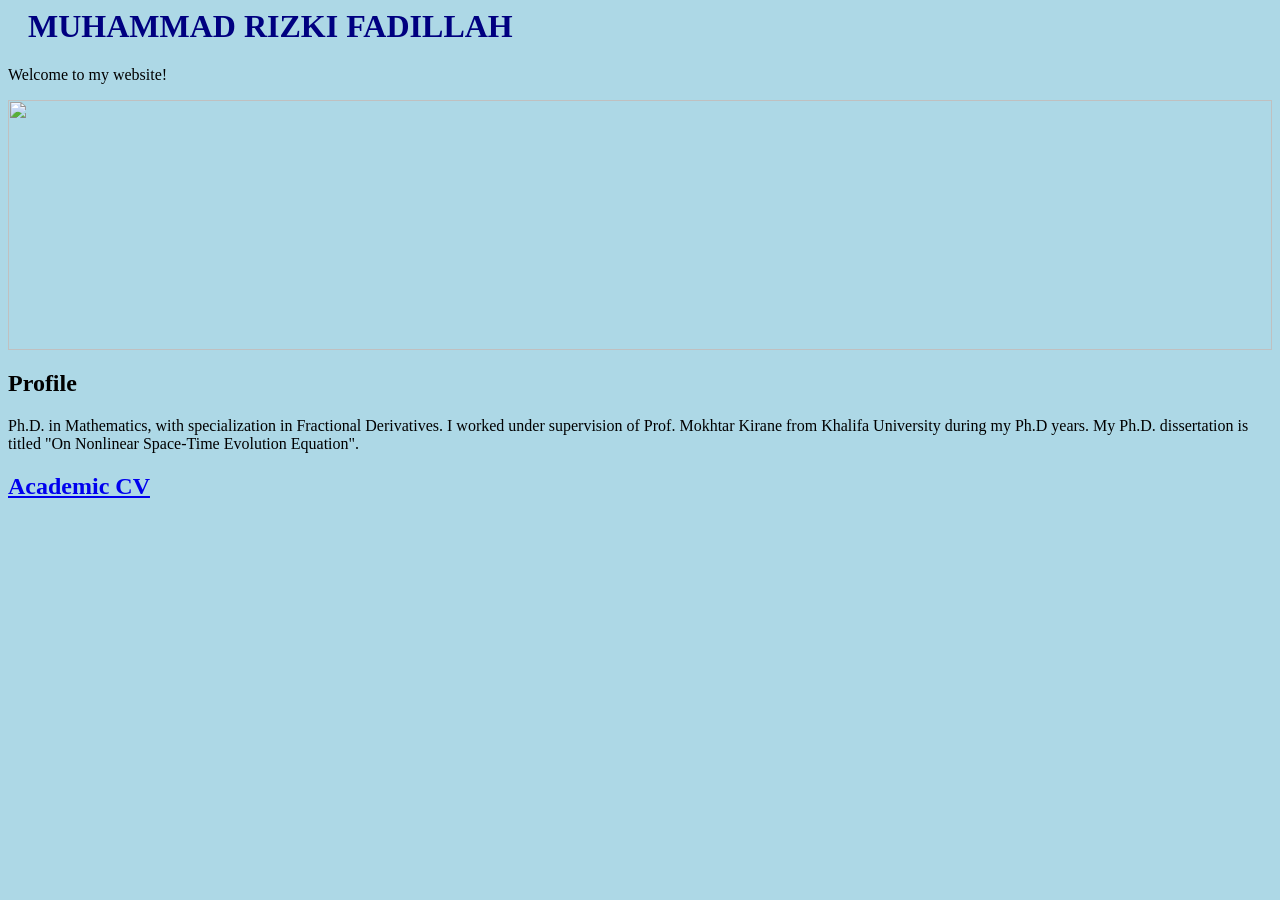
==== index.html @ e437a9cb "Update index.html" ====
<html>

<head>
<link rel="stylesheet" href="https://mrizkif25.github.io/mystyle.css">
</head>

<body>
  <h1>MUHAMMAD RIZKI FADILLAH</h1>
  <p>Welcome to my website!</p>
  <img class="mainprofile" src="https://mrizkif25.github.io/DSC_0097.JPG" />
  <h2>Profile</h2>
  <p>Ph.D. in Mathematics, with specialization in Fractional Derivatives. 
    I worked under supervision of Prof. Mokhtar Kirane from Khalifa University during my Ph.D years. 
    My Ph.D. dissertation is titled "On Nonlinear Space-Time Evolution Equation".</p>
  <h2><a href="https://mrizkif25.github.io/cv-academic.pdf">Academic CV</a></h2>
</body>

</html>
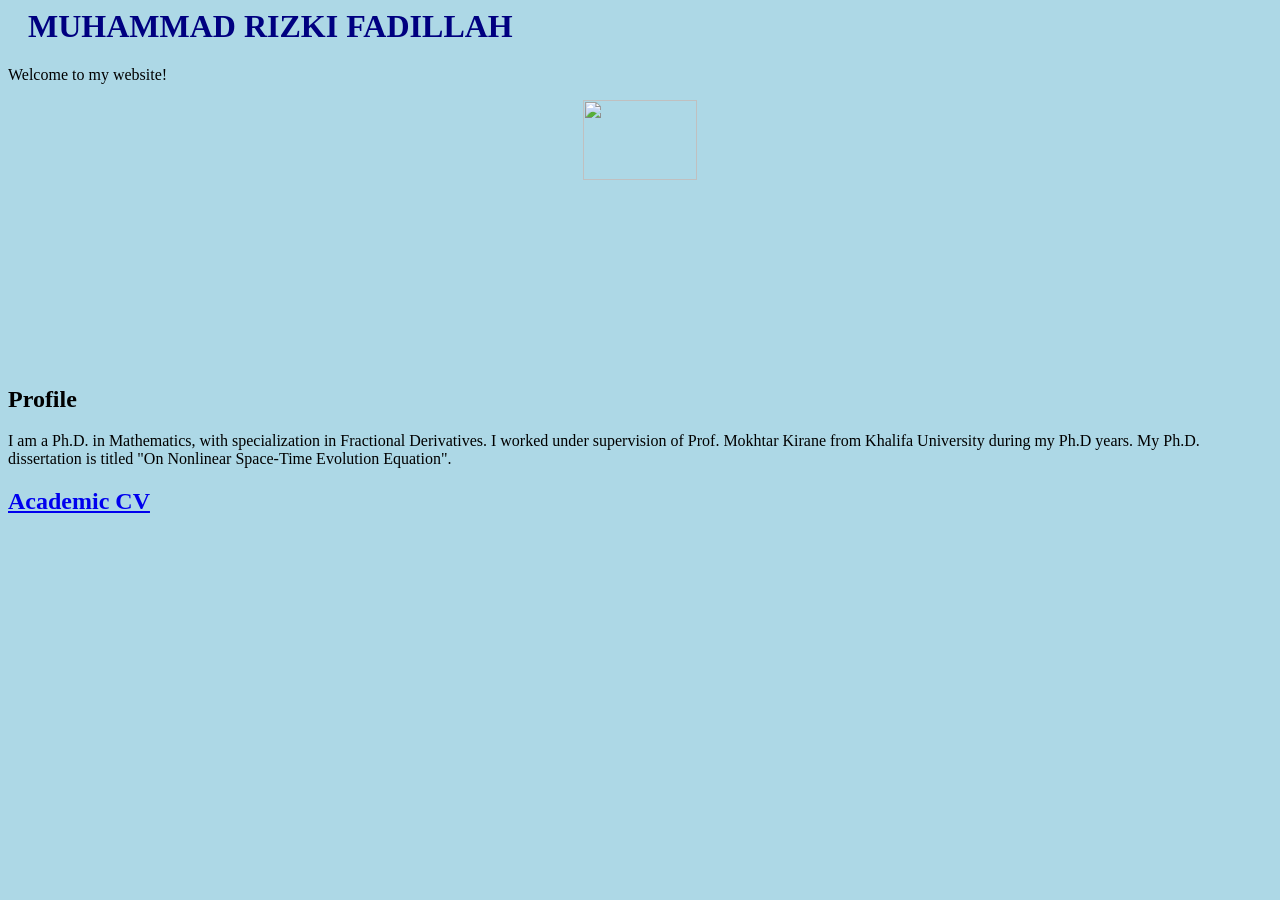
==== commit 80882aab: "Update index.html" ====
--- a/index.html
+++ b/index.html
@@ -7,9 +7,11 @@
 <body>
   <h1>MUHAMMAD RIZKI FADILLAH</h1>
   <p>Welcome to my website!</p>
-  <img class="mainprofile" src="https://mrizkif25.github.io/DSC_0097.JPG" />
+  <center>
+    <img class="mainprofile" src="https://mrizkif25.github.io/DSC_0097.JPG" />
+  </center>
   <h2>Profile</h2>
-  <p>Ph.D. in Mathematics, with specialization in Fractional Derivatives. 
+  <p>I am a Ph.D. in Mathematics, with specialization in Fractional Derivatives. 
     I worked under supervision of Prof. Mokhtar Kirane from Khalifa University during my Ph.D years. 
     My Ph.D. dissertation is titled "On Nonlinear Space-Time Evolution Equation".</p>
   <h2><a href="https://mrizkif25.github.io/cv-academic.pdf">Academic CV</a></h2>
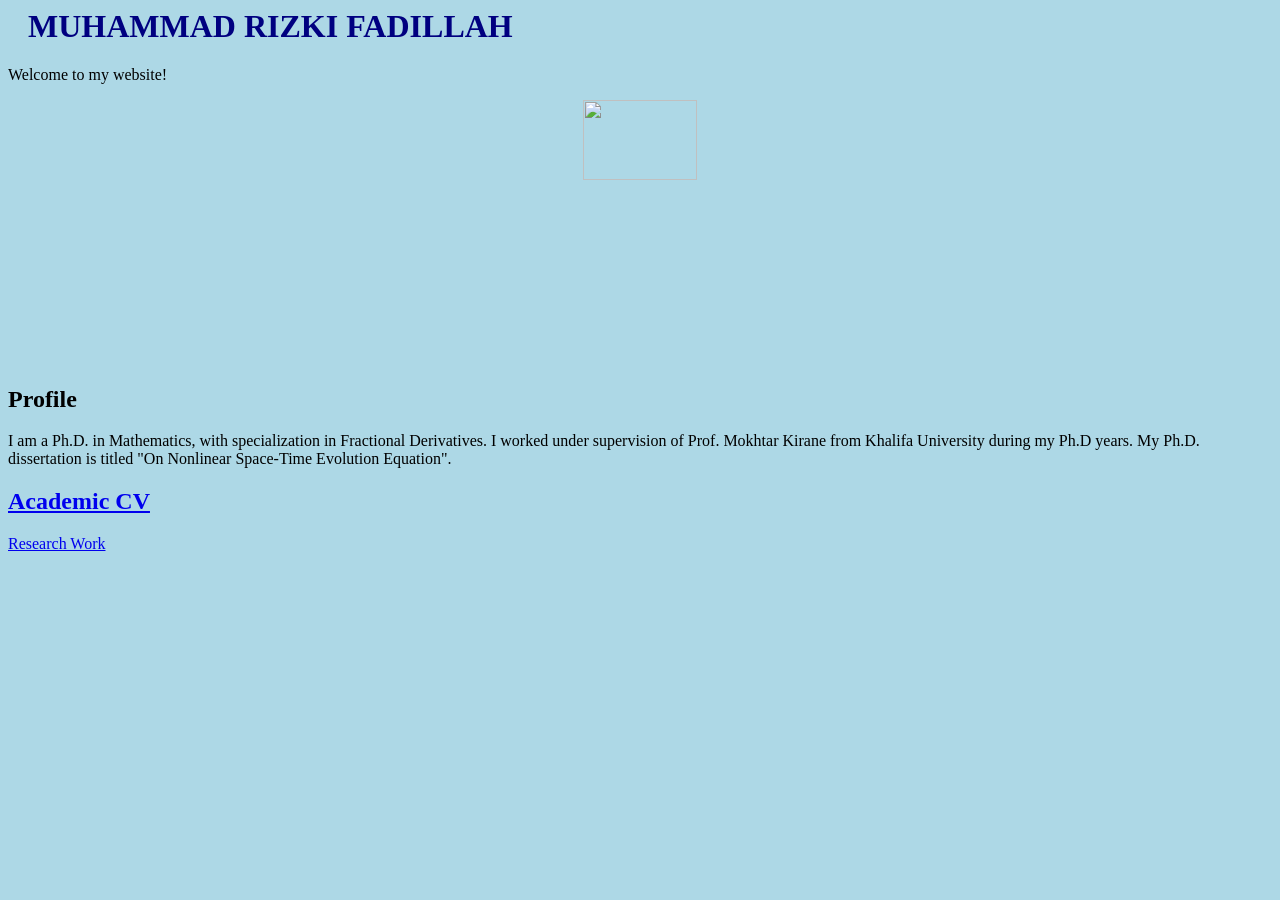
==== commit 83930568: "Update index.html" ====
--- a/index.html
+++ b/index.html
@@ -15,6 +15,7 @@
     I worked under supervision of Prof. Mokhtar Kirane from Khalifa University during my Ph.D years. 
     My Ph.D. dissertation is titled "On Nonlinear Space-Time Evolution Equation".</p>
   <h2><a href="https://mrizkif25.github.io/cv-academic.pdf">Academic CV</a></h2>
+  <p><a href="https://mrizkif25.github.io/research.html">Research Work</p>
 </body>
 
 </html>
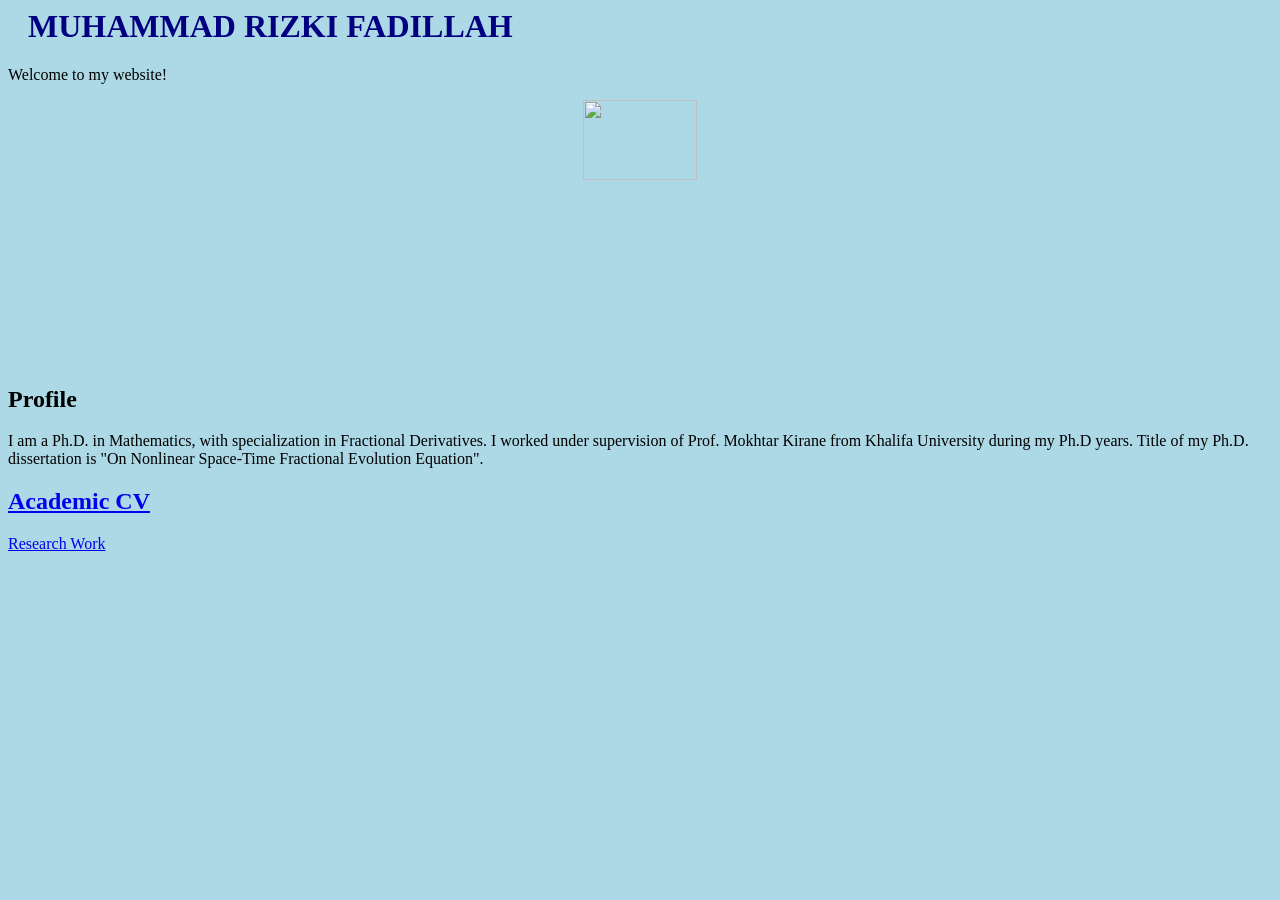
==== commit 6ec34b71: "Update index.html" ====
--- a/index.html
+++ b/index.html
@@ -13,9 +13,9 @@
   <h2>Profile</h2>
   <p>I am a Ph.D. in Mathematics, with specialization in Fractional Derivatives. 
     I worked under supervision of Prof. Mokhtar Kirane from Khalifa University during my Ph.D years. 
-    My Ph.D. dissertation is titled "On Nonlinear Space-Time Evolution Equation".</p>
+    Title of my Ph.D. dissertation is "On Nonlinear Space-Time Fractional Evolution Equation".</p>
   <h2><a href="https://mrizkif25.github.io/cv-academic.pdf">Academic CV</a></h2>
-  <p><a href="https://mrizkif25.github.io/research.html">Research Work</p>
+  <p><a href="https://mrizkif25.github.io/research.html">Research Work</a></p>
 </body>
 
 </html>
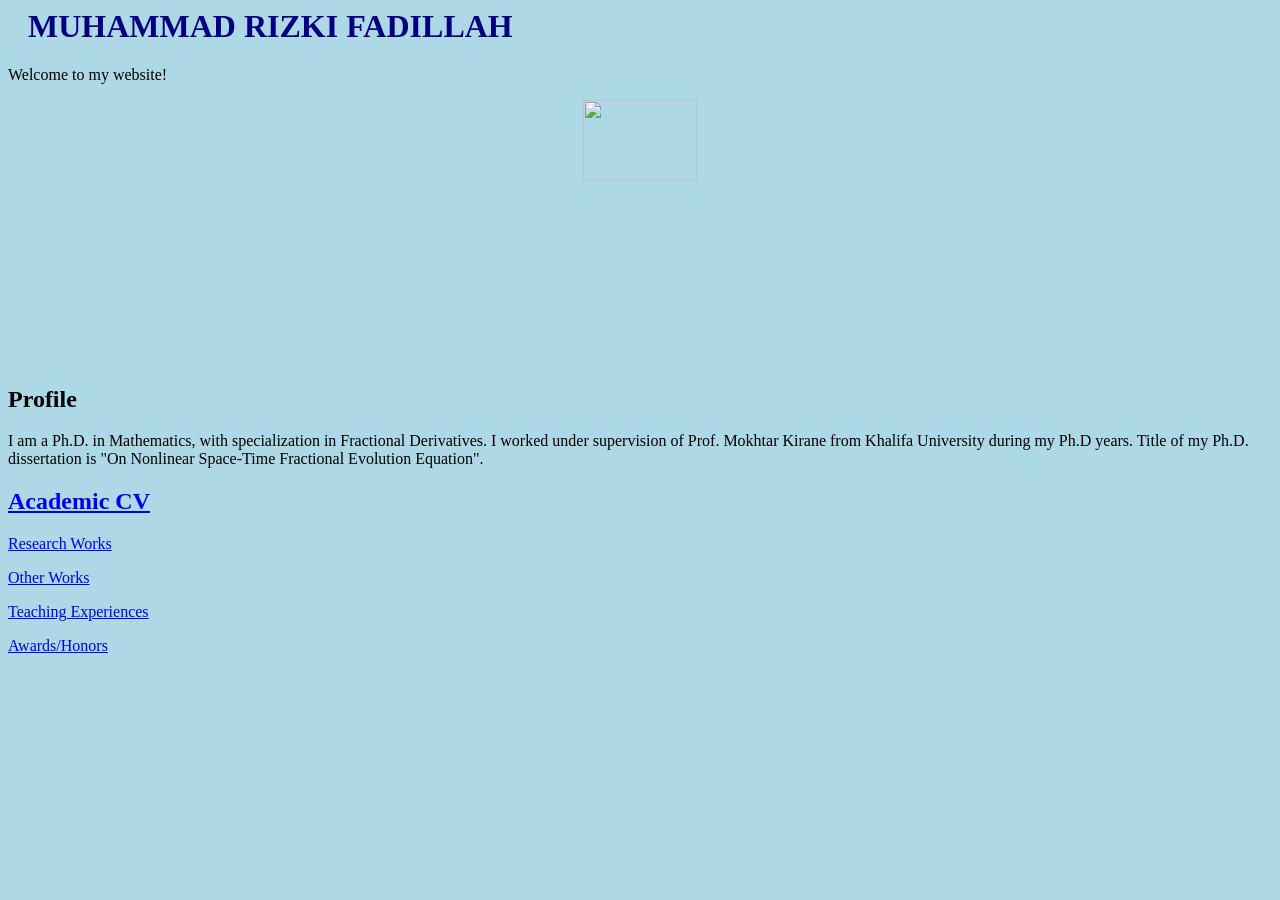
==== commit a6bb5356: "Update index.html" ====
--- a/index.html
+++ b/index.html
@@ -15,7 +15,10 @@
     I worked under supervision of Prof. Mokhtar Kirane from Khalifa University during my Ph.D years. 
     Title of my Ph.D. dissertation is "On Nonlinear Space-Time Fractional Evolution Equation".</p>
   <h2><a href="https://mrizkif25.github.io/cv-academic.pdf">Academic CV</a></h2>
-  <p><a href="https://mrizkif25.github.io/research.html">Research Work</a></p>
+  <p><a href="https://mrizkif25.github.io/research.html">Research Works</a></p>
+  <p><a href="https://mrizkif25.github.io/other-works.html">Other Works</a></p>
+  <p><a href="https://mrizkif25.github.io/teaching.html">Teaching Experiences</a></p>
+  <p><a href="https://mrizkif25.github.io/honors.html">Awards/Honors</a></p>
 </body>
 
 </html>
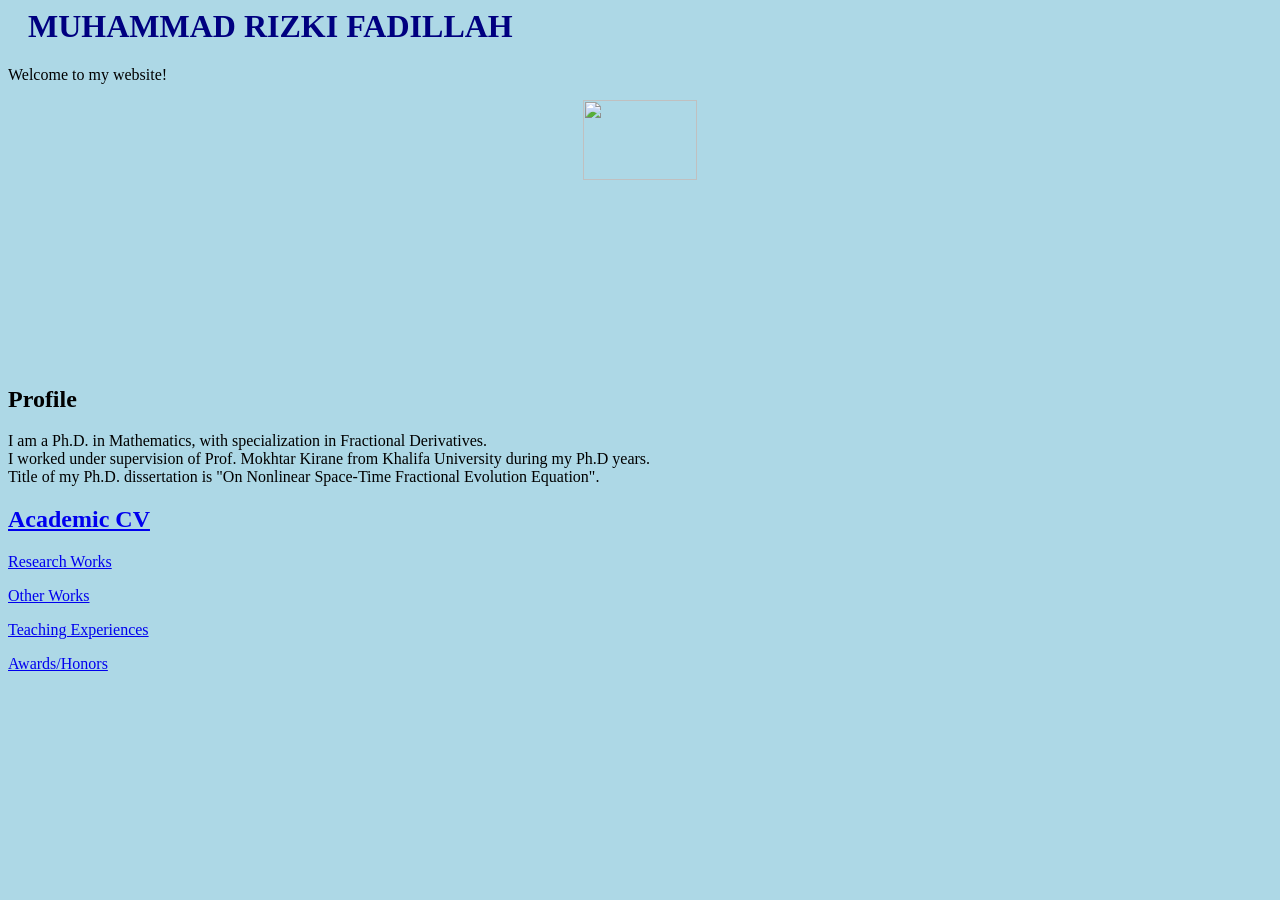
==== commit 8b924e59: "Update index.html" ====
--- a/index.html
+++ b/index.html
@@ -11,8 +11,8 @@
     <img class="mainprofile" src="https://mrizkif25.github.io/DSC_0097.JPG" />
   </center>
   <h2>Profile</h2>
-  <p>I am a Ph.D. in Mathematics, with specialization in Fractional Derivatives. 
-    I worked under supervision of Prof. Mokhtar Kirane from Khalifa University during my Ph.D years. 
+  <p>I am a Ph.D. in Mathematics, with specialization in Fractional Derivatives. <br/>
+    I worked under supervision of Prof. Mokhtar Kirane from Khalifa University during my Ph.D years. <br/>
     Title of my Ph.D. dissertation is "On Nonlinear Space-Time Fractional Evolution Equation".</p>
   <h2><a href="https://mrizkif25.github.io/cv-academic.pdf">Academic CV</a></h2>
   <p><a href="https://mrizkif25.github.io/research.html">Research Works</a></p>
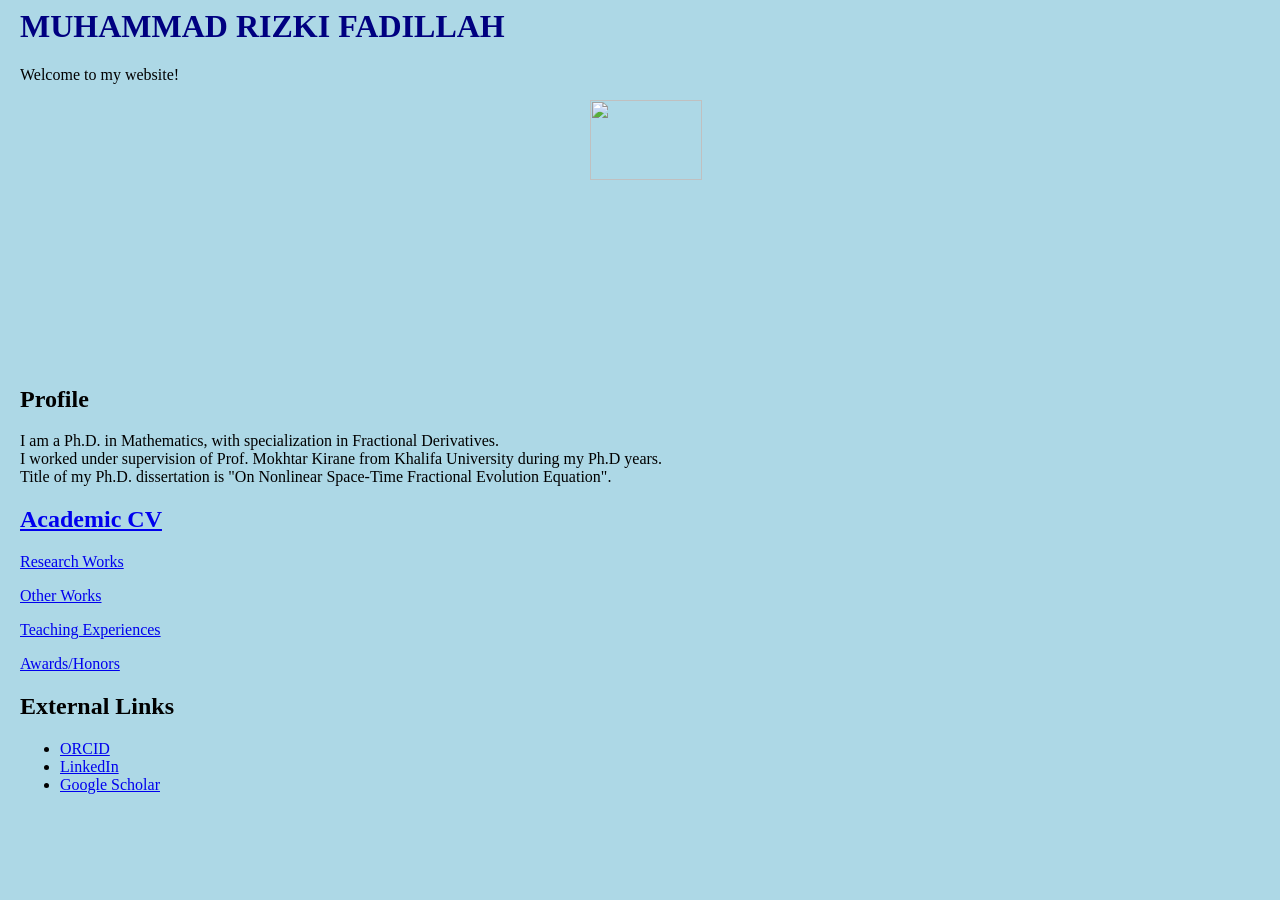
==== commit 58da871f: "Update index.html" ====
--- a/index.html
+++ b/index.html
@@ -19,6 +19,12 @@
   <p><a href="https://mrizkif25.github.io/other-works.html">Other Works</a></p>
   <p><a href="https://mrizkif25.github.io/teaching.html">Teaching Experiences</a></p>
   <p><a href="https://mrizkif25.github.io/honors.html">Awards/Honors</a></p>
+  <h2>External Links</h2>
+  <ul>
+    <li><a href="https://orcid.org/0000-0003-4086-0075">ORCID</a></li>
+    <li><a href="https://www.linkedin.com/in/mrizkifadillah">LinkedIn</a></li>
+    <li><a href="https://scholar.google.com/citations?user=H-c67e0AAAAJ&hl=en">Google Scholar</a></li>
+  </ul>
 </body>
 
 </html>
